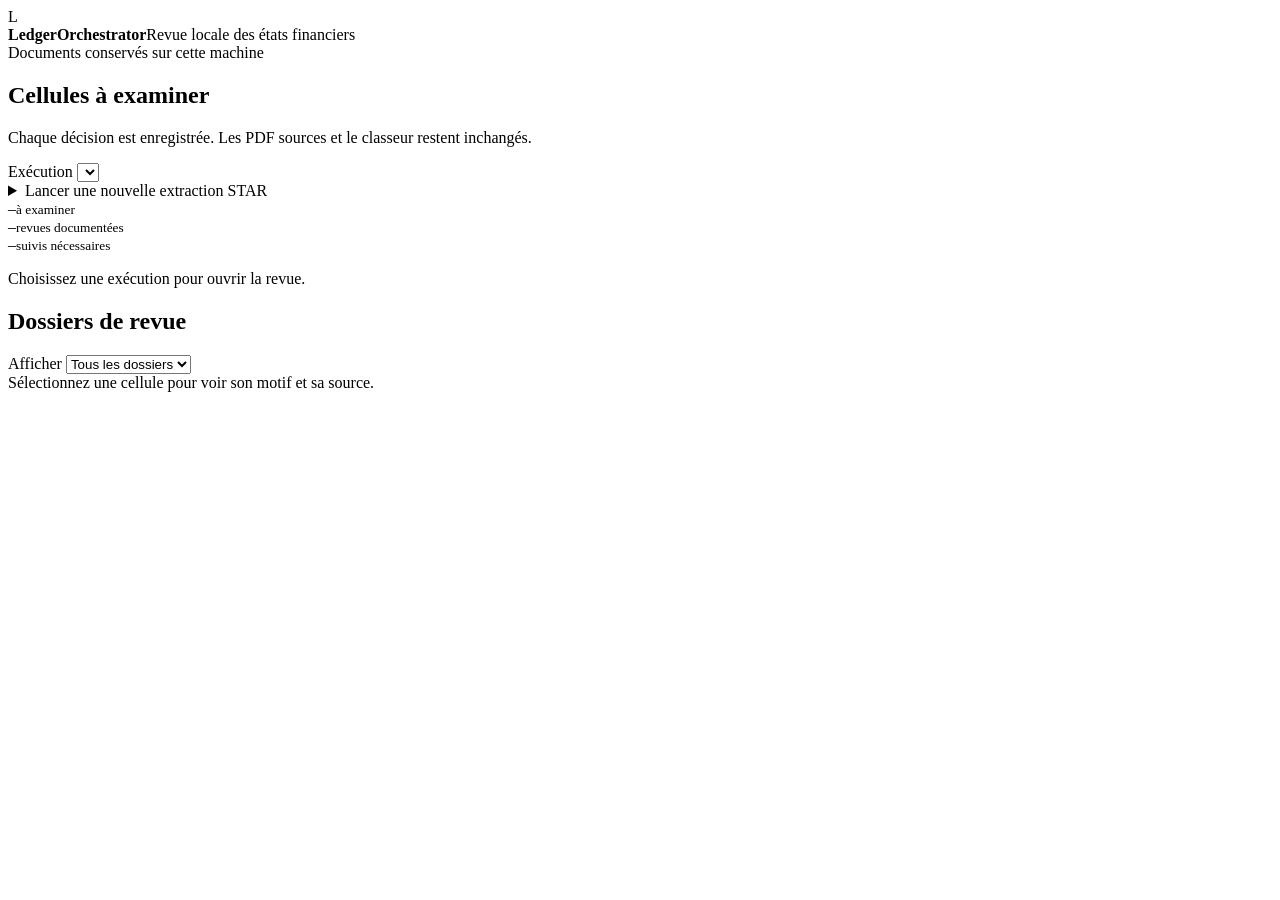
==== cmf/ui/index.html @ 5140cbde "feat: add LangGraph human review desk" ====
<!doctype html>
<html lang="fr">
<head>
  <meta charset="utf-8">
  <meta name="viewport" content="width=device-width, initial-scale=1">
  <title>Revue des cellules · LedgerOrchestrator</title>
  <link rel="stylesheet" href="/review/style.css">
  <script src="/review/app.js" defer></script>
</head>
<body>
  <header class="masthead">
    <div class="identity">
      <span class="mark" aria-hidden="true">L</span>
      <div><strong>LedgerOrchestrator</strong><span>Revue locale des états financiers</span></div>
    </div>
    <span class="privacy">Documents conservés sur cette machine</span>
  </header>

  <main>
    <section class="intro" aria-labelledby="page-title">
      <div>
        <h1 id="page-title">Cellules à examiner</h1>
        <p>Chaque décision est enregistrée. Les PDF sources et le classeur restent inchangés.</p>
      </div>
      <div class="run-control">
        <label for="run-select">Exécution</label>
        <select id="run-select" aria-label="Choisir une exécution"></select>
        <a id="workbook-link" href="#" hidden>Télécharger le classeur</a>
      </div>
    </section>

    <details class="new-run">
      <summary>Lancer une nouvelle extraction STAR</summary>
      <form id="run-form">
        <fieldset>
          <legend>Exercices à traiter</legend>
          <label><input type="checkbox" name="year" value="2023" checked> 2023</label>
          <label><input type="checkbox" name="year" value="2024" checked> 2024</label>
          <label><input type="checkbox" name="year" value="2025" checked> 2025</label>
        </fieldset>
        <button type="submit" id="start-run">Lancer l’extraction</button>
        <span id="job-progress" role="status" aria-live="polite"></span>
      </form>
    </details>

    <section class="summary" aria-label="État de la revue">
      <div><span id="total-count">–</span><small>à examiner</small></div>
      <div><span id="documented-count">–</span><small>revues documentées</small></div>
      <div><span id="follow-up-count">–</span><small>suivis nécessaires</small></div>
      <p id="run-status">Choisissez une exécution pour ouvrir la revue.</p>
    </section>

    <div class="workspace">
      <section class="queue" aria-labelledby="queue-title">
        <div class="section-heading">
          <h2 id="queue-title">Dossiers de revue</h2>
          <span id="queue-count"></span>
        </div>
        <div class="queue-filters">
          <label for="filter">Afficher</label>
          <select id="filter">
            <option value="all">Tous les dossiers</option>
            <option value="open">Sans décision</option>
            <option value="follow_up">À reprendre</option>
            <option value="documented">Documentés</option>
          </select>
        </div>
        <div id="case-list" class="case-list" role="list"></div>
      </section>

      <section class="case-file" aria-labelledby="case-title">
        <div id="empty-case" class="empty-case">Sélectionnez une cellule pour voir son motif et sa source.</div>
        <div id="case-content" hidden>
          <div class="case-header">
            <div>
              <p id="case-location" class="case-location"></p>
              <h2 id="case-title"></h2>
            </div>
            <span id="case-state" class="case-state"></span>
          </div>
          <div class="case-grid">
            <div><span class="field-label">Motif du blocage</span><p id="case-reason"></p></div>
            <div><span class="field-label">Action suggérée</span><p id="case-action"></p></div>
            <div><span class="field-label">Source</span><p id="case-source"></p><a id="source-link" target="_blank" rel="noopener">Ouvrir le PDF à la page concernée</a></div>
            <div><span class="field-label">Dépendances et anomalies</span><p id="case-dependencies"></p></div>
          </div>
          <div class="review-form-wrap">
            <h3>Consigner une décision</h3>
            <p class="form-explain">Documenter signifie que la cellule a été examinée, pas que son montant est approuvé. Une nouvelle note peut compléter l’historique.</p>
            <form id="decision-form">
              <div class="form-row">
                <label>Votre nom<input id="reviewer" type="text" minlength="2" maxlength="80" required autocomplete="name"></label>
                <label>Décision<select id="decision-action"><option value="follow_up">Suivi nécessaire</option><option value="documented">Revue documentée</option></select></label>
              </div>
              <label>Note de revue<textarea id="decision-note" minlength="3" maxlength="1000" required rows="3" placeholder="Ce qui a été vérifié ou ce qu’il reste à obtenir"></textarea></label>
              <button id="save-decision" type="submit">Enregistrer la décision</button>
            </form>
          </div>
          <div class="history-wrap">
            <h3>Historique des décisions</h3>
            <div id="history"></div>
          </div>
        </div>
      </section>
    </div>
    <p id="message" class="message" role="status" aria-live="polite"></p>
  </main>
</body>
</html>
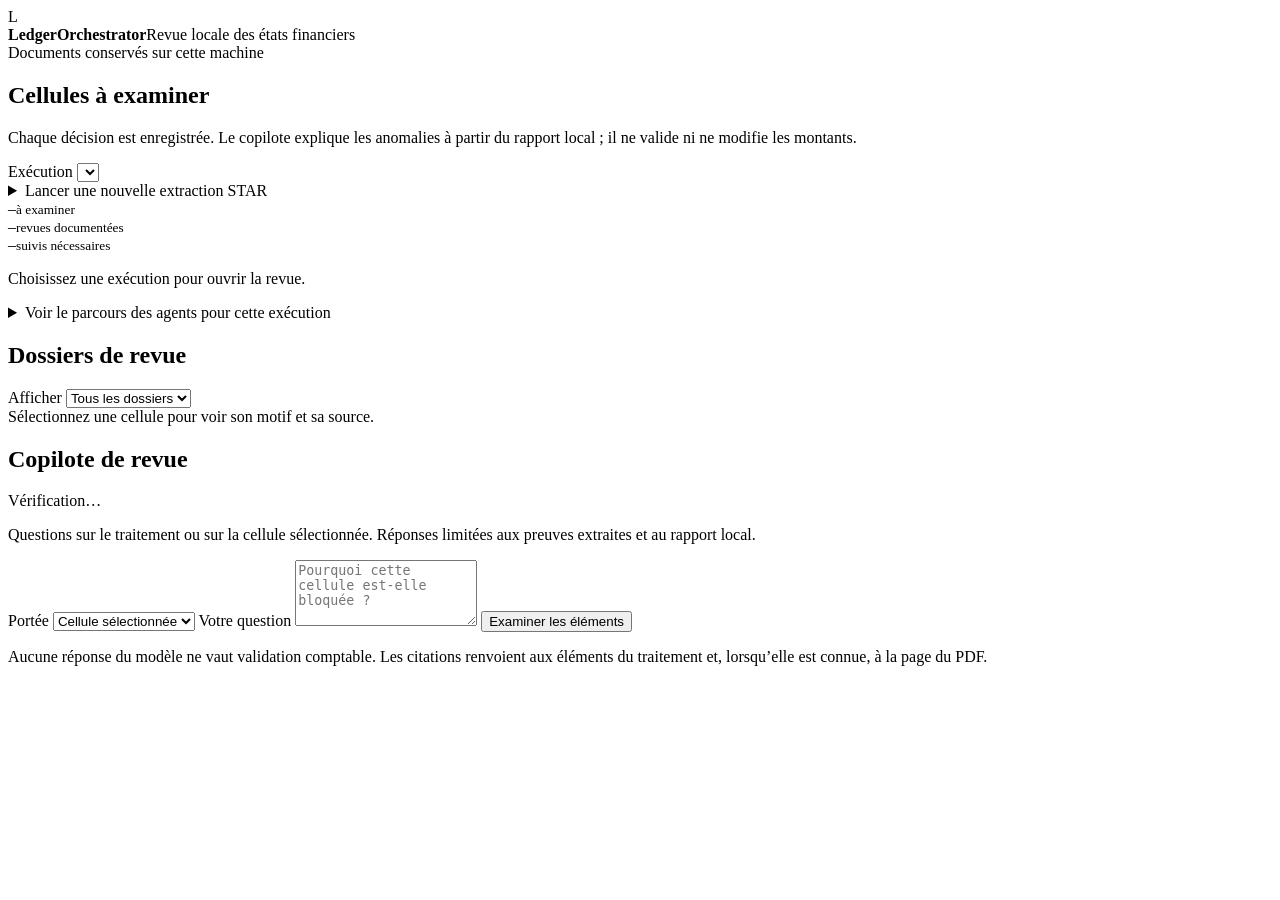
==== commit d29dd382: "feat: add guarded local review copilot" ====
--- a/cmf/ui/index.html
+++ b/cmf/ui/index.html
@@ -20,7 +20,7 @@
     <section class="intro" aria-labelledby="page-title">
       <div>
         <h1 id="page-title">Cellules à examiner</h1>
-        <p>Chaque décision est enregistrée. Les PDF sources et le classeur restent inchangés.</p>
+        <p>Chaque décision est enregistrée. Le copilote explique les anomalies à partir du rapport local ; il ne valide ni ne modifie les montants.</p>
       </div>
       <div class="run-control">
         <label for="run-select">Exécution</label>
@@ -49,6 +49,11 @@
       <div><span id="follow-up-count">–</span><small>suivis nécessaires</small></div>
       <p id="run-status">Choisissez une exécution pour ouvrir la revue.</p>
     </section>
+
+    <details class="agent-flow">
+      <summary>Voir le parcours des agents pour cette exécution</summary>
+      <div id="agent-list" class="agent-list"></div>
+    </details>
 
     <div class="workspace">
       <section class="queue" aria-labelledby="queue-title">
@@ -84,6 +89,10 @@
             <div><span class="field-label">Source</span><p id="case-source"></p><a id="source-link" target="_blank" rel="noopener">Ouvrir le PDF à la page concernée</a></div>
             <div><span class="field-label">Dépendances et anomalies</span><p id="case-dependencies"></p></div>
           </div>
+          <div class="evidence-wrap">
+            <h3>Éléments disponibles dans le rapport</h3>
+            <div id="case-evidence"></div>
+          </div>
           <div class="review-form-wrap">
             <h3>Consigner une décision</h3>
             <p class="form-explain">Documenter signifie que la cellule a été examinée, pas que son montant est approuvé. Une nouvelle note peut compléter l’historique.</p>
@@ -102,6 +111,30 @@
           </div>
         </div>
       </section>
+
+      <aside class="copilot" aria-labelledby="copilot-title">
+        <div class="copilot-head">
+          <h2 id="copilot-title">Copilote de revue</h2>
+          <span id="copilot-state" class="copilot-state">Vérification…</span>
+        </div>
+        <p class="copilot-explain">Questions sur le traitement ou sur la cellule sélectionnée. Réponses limitées aux preuves extraites et au rapport local.</p>
+        <form id="copilot-form">
+          <label for="copilot-scope">Portée</label>
+          <select id="copilot-scope">
+            <option value="case">Cellule sélectionnée</option>
+            <option value="run">Traitement complet</option>
+          </select>
+          <label for="copilot-question">Votre question</label>
+          <textarea id="copilot-question" rows="4" minlength="5" maxlength="600" placeholder="Pourquoi cette cellule est-elle bloquée ?" required></textarea>
+          <button id="ask-copilot" type="submit">Examiner les éléments</button>
+        </form>
+        <div id="copilot-result" class="copilot-result" aria-live="polite" hidden>
+          <h3>Réponse</h3>
+          <p id="copilot-answer"></p>
+          <div id="copilot-citations" class="copilot-citations"></div>
+        </div>
+        <p class="copilot-caution">Aucune réponse du modèle ne vaut validation comptable. Les citations renvoient aux éléments du traitement et, lorsqu’elle est connue, à la page du PDF.</p>
+      </aside>
     </div>
     <p id="message" class="message" role="status" aria-live="polite"></p>
   </main>
